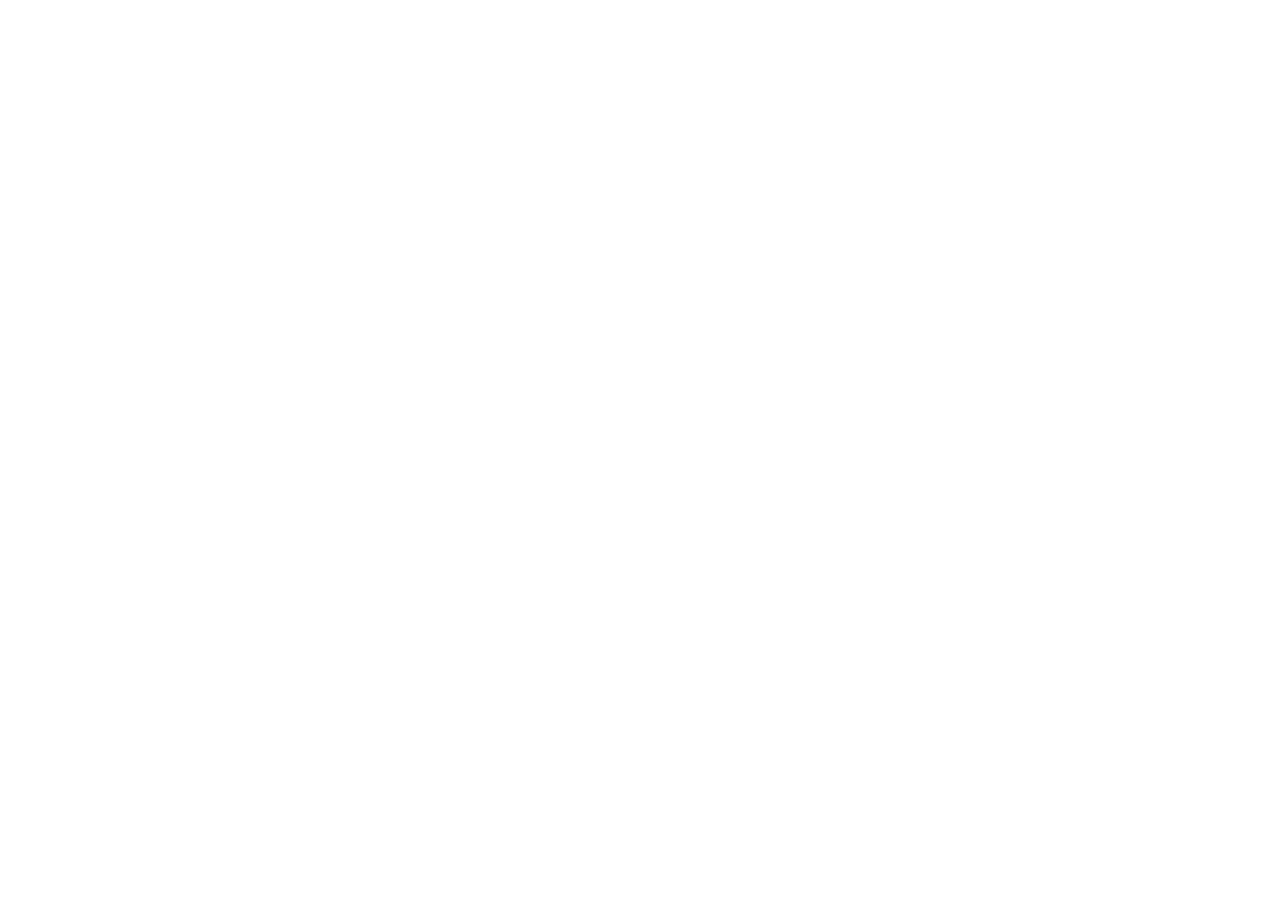
==== pinterest-red-blob/index.html @ 10ed912e "skeleton for creating pinterest red blob" ====
<!DOCTYPE html>
<html lang="en">
    <head>
        <meta charset="UTF-8">
        <meta name="viewport" content="width=device-width, initial-scale=1.0">
        <meta http-equiv="X-UA-Compatible" content="ie=edge">
        <title>Pinterest Red Blob</title>
        <link rel="stylesheet" href="main.css">
    </head>
    <body>
    </body>
</html>
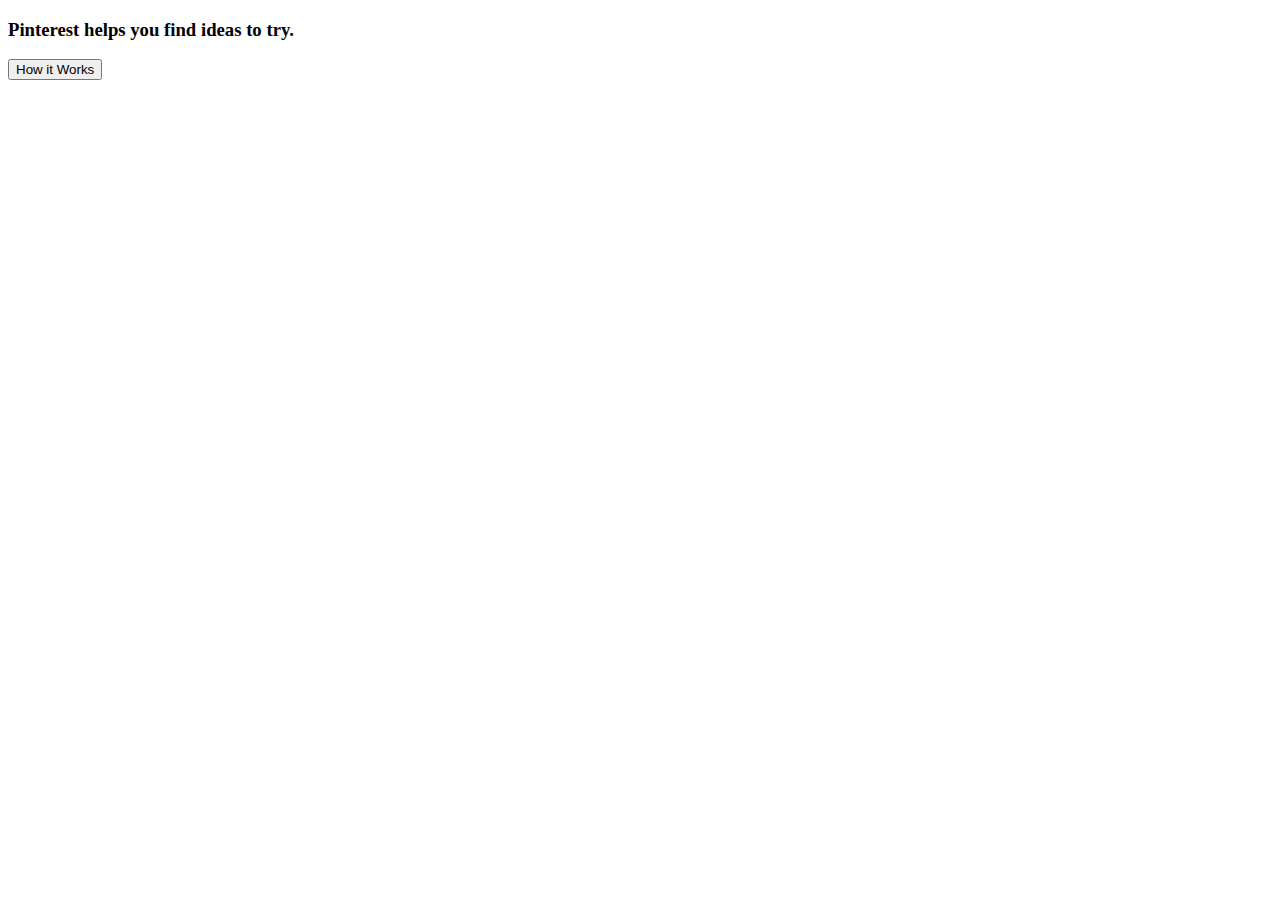
==== commit 8aa4266f: "created basic skeleton including classes" ====
--- a/pinterest-red-blob/index.html
+++ b/pinterest-red-blob/index.html
@@ -8,5 +8,11 @@
         <link rel="stylesheet" href="main.css">
     </head>
     <body>
+        <div class="container">
+            <div class="blob">
+                <h3 class="call-to-action">Pinterest helps you find ideas to try.</h3>
+                    <button class="btn">How it Works</button>
+            </div>
+        </div>
     </body>
 </html>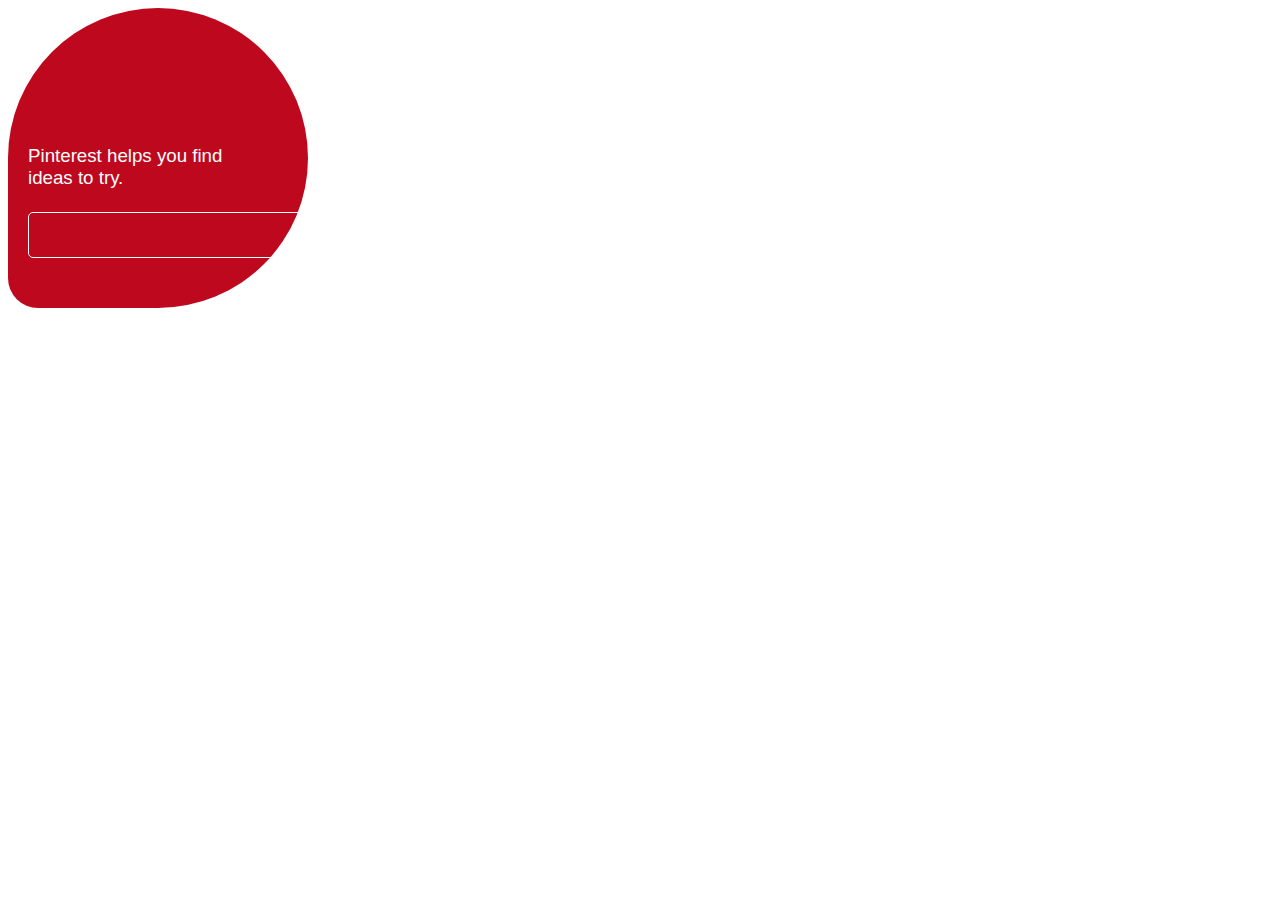
==== commit 7ee91a11: "position and style elements inside blob" ====
--- a/pinterest-red-blob/index.html
+++ b/pinterest-red-blob/index.html
@@ -10,8 +10,8 @@
     <body>
         <div class="container">
             <div class="blob">
-                <h3 class="call-to-action">Pinterest helps you find ideas to try.</h3>
-                    <button class="btn">How it Works</button>
+                <h3 class="call-to-action primary-font m20">Pinterest helps you find ideas to try.</h3>
+                    <button class="btn primary-font m20">How it Works</button>
             </div>
         </div>
     </body>
--- a/pinterest-red-blob/main.css
+++ b/pinterest-red-blob/main.css
@@ -0,0 +1,36 @@
+.container {
+    position: relative;
+}
+.blob {
+    background-color: rgb(189,8,29);
+    width: 300px;
+    height: 300px;
+    border-radius: 100% 100% 100% 20%;
+}
+.call-to-action {
+    padding-bottom: 0px;
+    position: absolute;
+    bottom: 100px;
+    left: 20px;
+    width: 220px;
+    color: white;
+    font-weight: 500;
+}
+
+.btn {
+    padding: 10px 20px;
+    display: block;
+    position: absolute;
+    bottom: 50px;
+    left: 20px;
+    right: 50px;
+    border-radius: 5px;
+    font-size: 1.3em;
+    color: white;
+    border: solid white 1px;
+    background-color: transparent;
+}
+
+.primary-font {
+    font-family: -apple-system, BlinkMacSystemFont, "Segoe UI", "Roboto Oxygen-Sans", Ubuntu, Cantarell, "“Fira Sans”", "“Droid Sans”", "Helvetica Neue", Helvetica, "\\30D2ラギノ角ゴPro W3", "Hiragino Kaku Gothic Pro", "\\30E1イリオ", Meiryo, "ＭＳ Ｐゴシック", Arial, sans-serif;
+}
